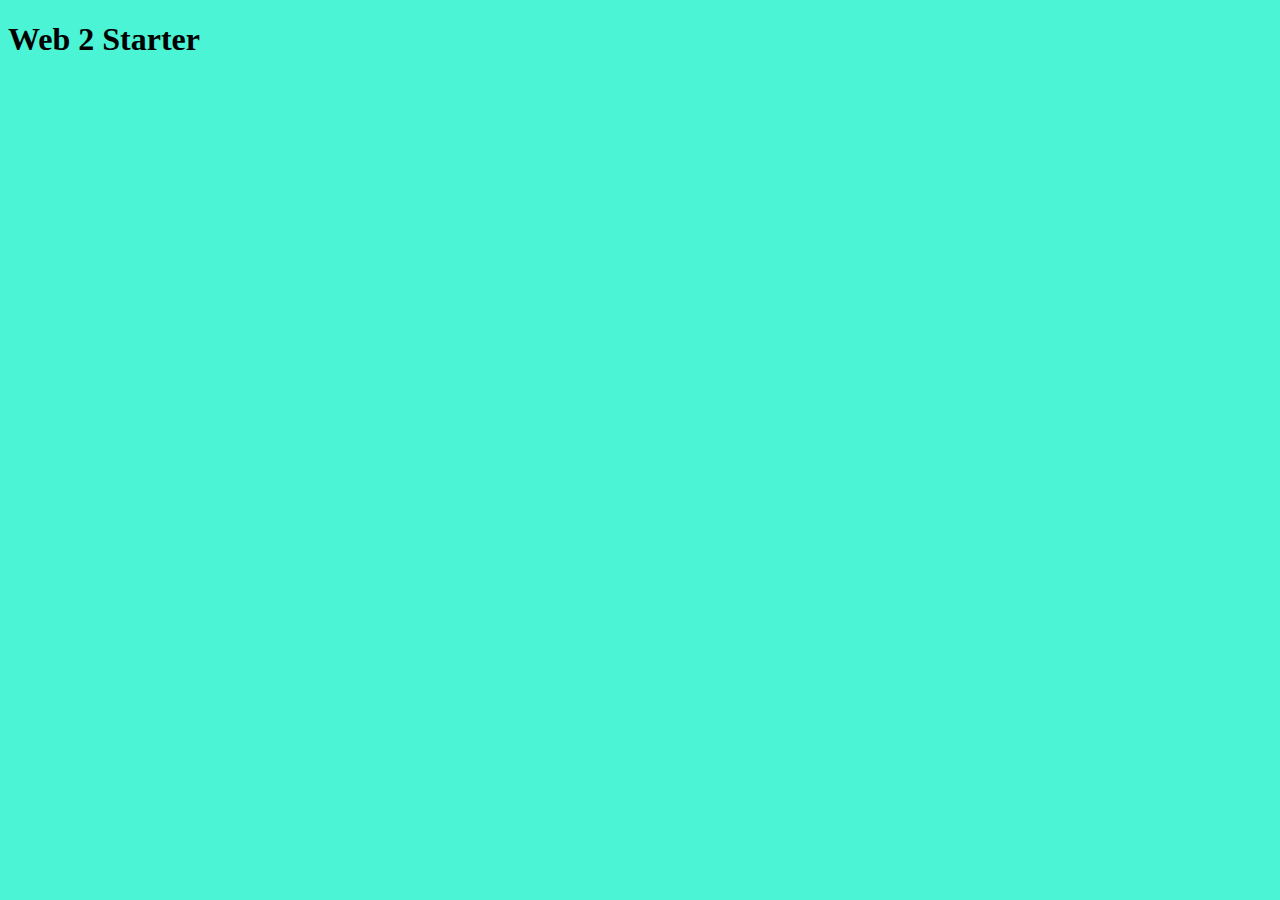
==== index.html @ b975f406 "Base Commit" ====
<!DOCTYPE html>
<html lang="en">
<head>
    <meta charset="UTF-8">
    <meta name="viewport" content="width=device-width, initial-scale=1">
        
    <title>Web 2 Starter</title>

    <link rel="stylesheet" href="css/normalize.css">   
    <link rel="stylesheet" href="css/styles.css">

</head>
<body>
    
    <h1>Web 2 Starter</h1>
    
    
    
    <!-- Scripts -->
    <script src="https://cdnjs.cloudflare.com/ajax/libs/jquery/3.1.1/jquery.min.js"></script>
    <script src="js/plugin.js"></script>
    <script src="js/scripts.js"></script>
    
</body>
</html>
---- css/styles.css ----
/* Styling */
body {
    background: rgba(0, 240, 194, 0.71);
}
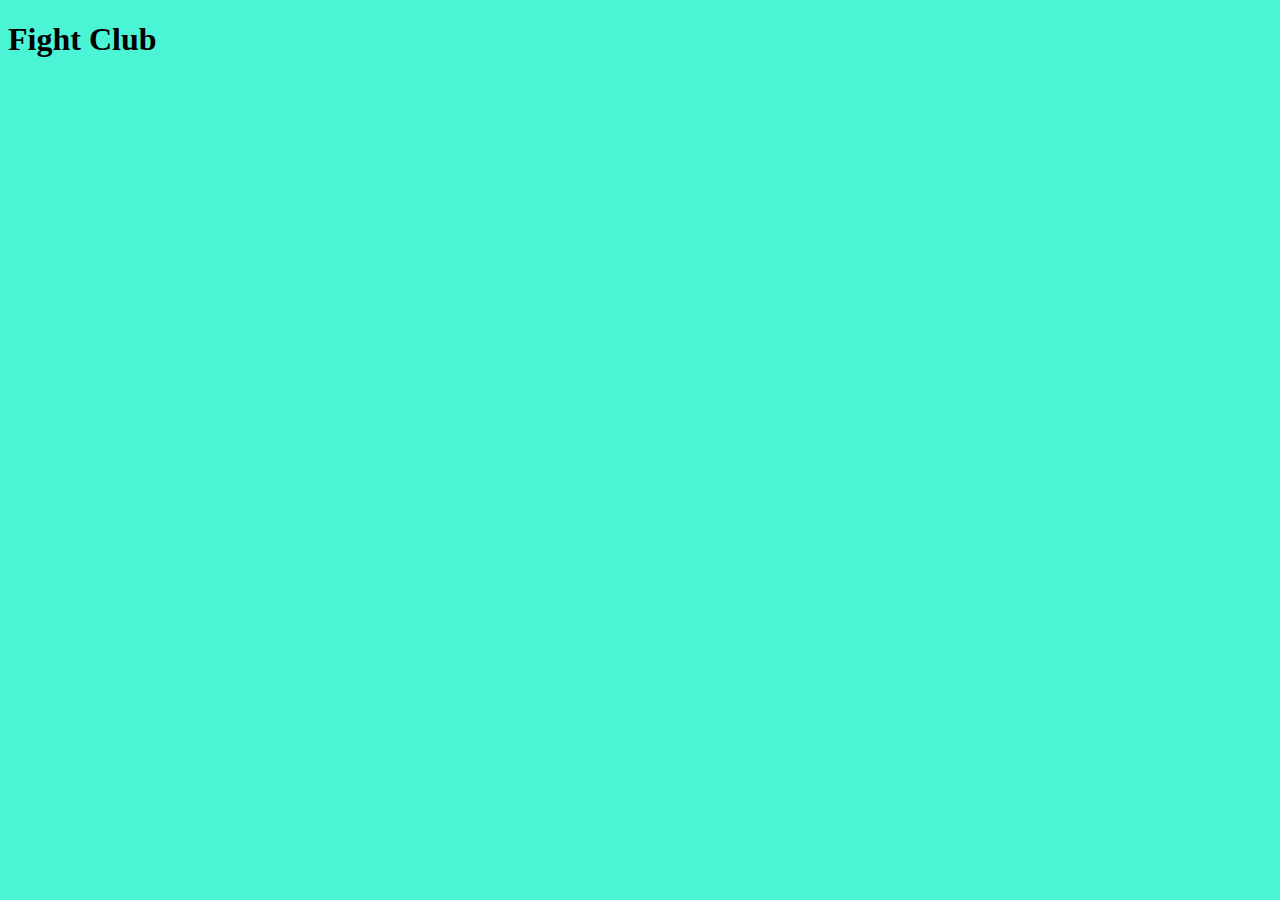
==== commit 5288ca05: "Commit with Plug-in" ====
--- a/index.html
+++ b/index.html
@@ -4,7 +4,7 @@
     <meta charset="UTF-8">
     <meta name="viewport" content="width=device-width, initial-scale=1">
         
-    <title>Web 2 Starter</title>
+    <title>Fight Club</title>
 
     <link rel="stylesheet" href="css/normalize.css">   
     <link rel="stylesheet" href="css/styles.css">
@@ -12,13 +12,17 @@
 </head>
 <body>
     
-    <h1>Web 2 Starter</h1>
+    <h1>Fight Club</h1>
     
+    <!--Trailer for Movie-->
+    <video src=""></video>
     
     
     <!-- Scripts -->
     <script src="https://cdnjs.cloudflare.com/ajax/libs/jquery/3.1.1/jquery.min.js"></script>
+    <!--Plugins -->
     <script src="js/plugin.js"></script>
+    <!-- Scripts We Write -->
     <script src="js/scripts.js"></script>
     
 </body>
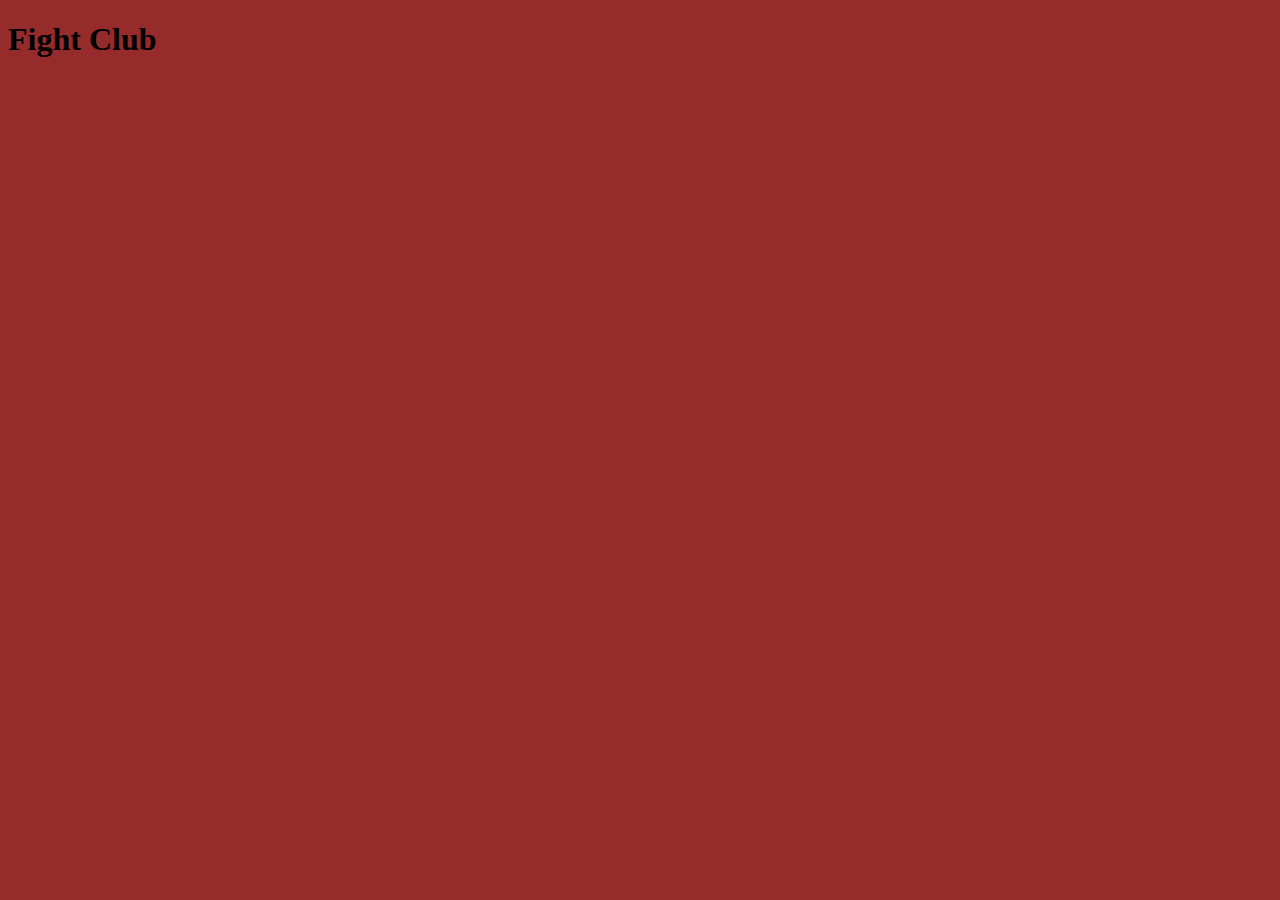
==== commit 1f6c3515: "Movie Trailers" ====
--- a/index.html
+++ b/index.html
@@ -15,7 +15,10 @@
     <h1>Fight Club</h1>
     
     <!--Trailer for Movie-->
-    <video src=""></video>
+    <video>
+        <source src="video/trailer.mp4" type="video/mp4">
+        <source src="video/trailer.webm" type="video/webm">
+    </video>
     
     
     <!-- Scripts -->
--- a/css/styles.css
+++ b/css/styles.css
@@ -1,4 +1,4 @@
 /* Styling */
 body {
-    background: rgba(0, 240, 194, 0.71);
+    background: rgb(150, 43, 43);
 }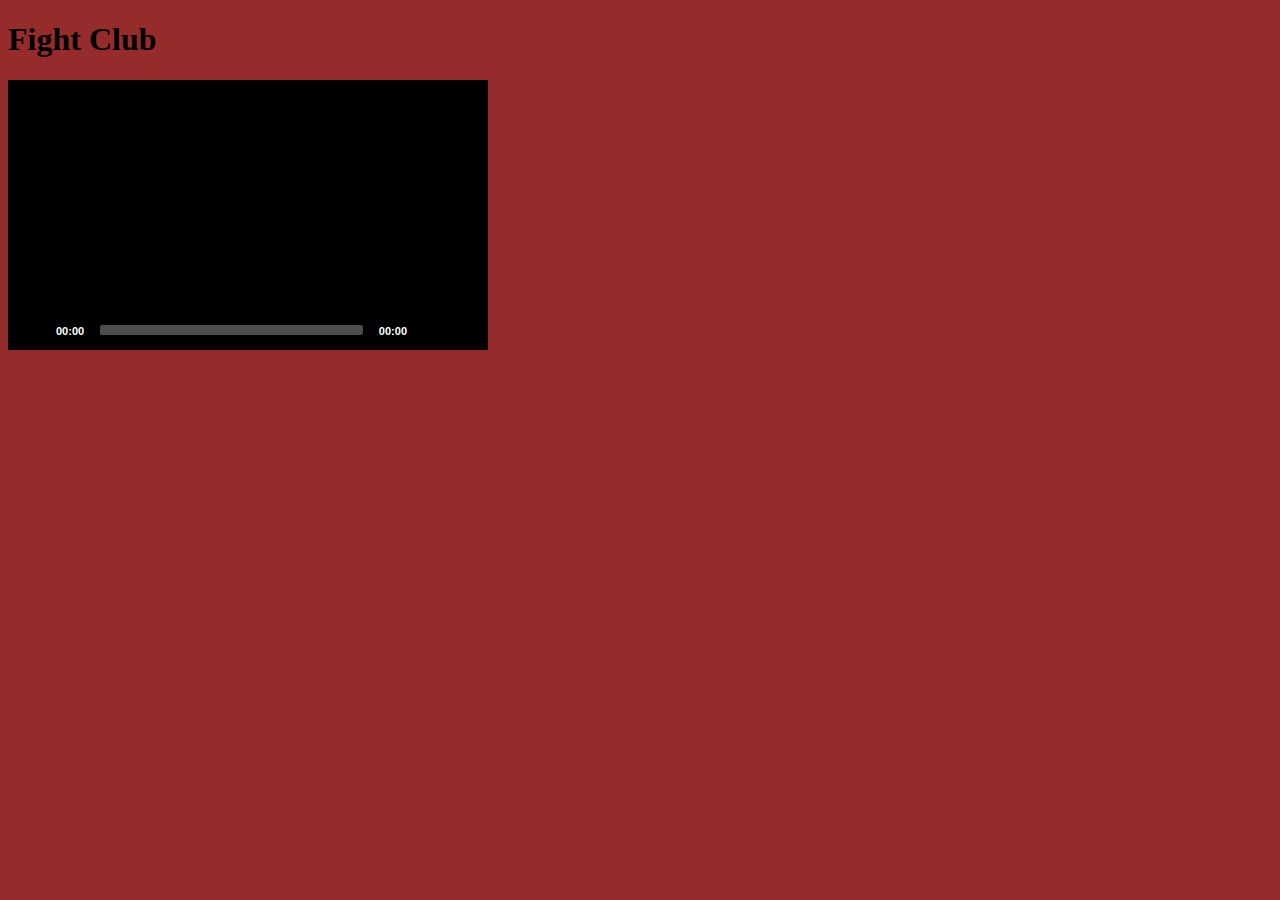
==== commit 1d4b7730: "Media Element Player" ====
--- a/index.html
+++ b/index.html
@@ -5,8 +5,17 @@
     <meta name="viewport" content="width=device-width, initial-scale=1">
         
     <title>Fight Club</title>
+    
+    <!--favicons-->
+    <link rel="apple-touch-icon" sizes="180x180" href="img/favicons/apple-touch-icon.png">
+    <link rel="icon" type="image/png" sizes="32x32" href="img/favicons/favicon-32x32.png">
+    <link rel="icon" type="image/png" sizes="16x16" href="img/favicons/favicon-16x16.png">
+    <link rel="manifest" href="img/favicons/manifest.json">
+    <link rel="mask-icon" href="img/favicons/safari-pinned-tab.svg" color="#5bbad5">
+    <meta name="theme-color" content="#d6d5d5">
 
-    <link rel="stylesheet" href="css/normalize.css">   
+    <link rel="stylesheet" href="css/normalize.css"> 
+    <link rel="stylesheet" href="css/mediaelementplayer.css"> 
     <link rel="stylesheet" href="css/styles.css">
 
 </head>
@@ -25,6 +34,7 @@
     <script src="https://cdnjs.cloudflare.com/ajax/libs/jquery/3.1.1/jquery.min.js"></script>
     <!--Plugins -->
     <script src="js/plugin.js"></script>
+    <script src="js/mediaelementplayer.js"></script>
     <!-- Scripts We Write -->
     <script src="js/scripts.js"></script>
     
--- a/css/mediaelementplayer.css
+++ b/css/mediaelementplayer.css
@@ -0,0 +1,700 @@
+/* Accessibility: hide screen reader texts (and prefer "top" for RTL languages).
+Reference: http://blog.rrwd.nl/2015/04/04/the-screen-reader-text-class-why-and-how/ */
+.mejs__offscreen {
+    clip: rect(1px, 1px, 1px, 1px); /* IE8-IE11 - no support for clip-path */
+    clip-path: polygon(0px 0px, 0px 0px, 0px 0px, 0px 0px);
+    position: absolute !important;
+    height: 1px;
+    width: 1px;
+    overflow: hidden;
+}
+
+.mejs__container {
+    position: relative;
+    background: #000;
+    font-family: "Helvetica", Arial, serif;
+    text-align: left;
+    vertical-align: top;
+    text-indent: 0;
+    box-sizing: border-box;
+}
+
+.mejs__container * {
+    box-sizing: border-box;
+}
+
+/* Hide native play button from iOS to favor plugin button */
+.mejs__container video::-webkit-media-controls-start-playback-button {
+    display: none !important;
+    -webkit-appearance: none;
+}
+
+.mejs__fill-container,
+.mejs__fill-container .mejs__container {
+    width: 100%;
+    height: 100%;
+}
+
+.mejs__fill-container {
+    overflow: hidden;
+    position: relative;
+    margin: 0 auto;
+    background: transparent;
+}
+
+.mejs__container:focus {
+    outline: none;
+}
+
+.me-plugin {
+    position: absolute;
+}
+
+.mejs__embed,
+.mejs__embed body {
+    width: 100%;
+    height: 100%;
+    margin: 0;
+    padding: 0;
+    background: #000;
+    overflow: hidden;
+}
+
+.mejs__fullscreen {
+    overflow: hidden !important;
+}
+
+.mejs__container-fullscreen {
+    position: fixed;
+    left: 0;
+    top: 0;
+    right: 0;
+    bottom: 0;
+    overflow: hidden;
+    z-index: 1000;
+}
+
+.mejs__container-fullscreen .mejs__mediaelement,
+.mejs__container-fullscreen video {
+    width: 100% !important;
+    height: 100% !important;
+}
+
+.mejs__clear {
+    clear: both;
+}
+
+/* Start: LAYERS */
+.mejs__background {
+    position: absolute;
+    top: 0;
+    left: 0;
+}
+
+.mejs__mediaelement {
+    position: absolute;
+    top: 0;
+    left: 0;
+    width: 100%;
+    height: 100%;
+}
+
+.mejs__poster {
+    position: absolute;
+    top: 0;
+    left: 0;
+    background-size: contain;
+    background-position: 50% 50%;
+    background-repeat: no-repeat;
+}
+
+:root .mejs__poster-img {
+    display: none;
+}
+
+.mejs__poster-img {
+    border: 0;
+    padding: 0;
+}
+
+.mejs__overlay {
+    position: absolute;
+    top: 0;
+    left: 0;
+}
+
+.mejs__overlay-play {
+    cursor: pointer;
+}
+
+.mejs__overlay-button {
+    position: absolute;
+    top: 50%;
+    left: 50%;
+    width: 80px;
+    height: 80px;
+    margin: -40px 0 0 -40px;
+    background: url("../img/controls.svg") no-repeat;
+    background-position: 0 -39px;
+    overflow: hidden;
+}
+
+.mejs__overlay:hover > .mejs__overlay-button {
+    background-position: -80px -39px;
+}
+
+.mejs__overlay-loading {
+    position: absolute;
+    top: 50%;
+    left: 50%;
+    width: 80px;
+    height: 80px;
+    margin: -40px 0 0 -40px;
+}
+
+.mejs__overlay-loading-bg-img {
+    display: block;
+    width: 80px;
+    height: 80px;
+    background: transparent url("../img/controls.svg") -160px -40px no-repeat;
+    -webkit-animation: mejs-loading-spinner 1s linear infinite;
+    -moz-animation: mejs-loading-spinner 1s linear infinite;
+    animation: mejs-loading-spinner 1s linear infinite;
+}
+
+@-moz-keyframes mejs-loading-spinner {
+    100% {
+        -moz-transform: rotate(360deg);
+    }
+}
+
+@-webkit-keyframes mejs-loading-spinner {
+    100% {
+        -webkit-transform: rotate(360deg);
+    }
+}
+
+@keyframes mejs-loading-spinner {
+    100% {
+        -webkit-transform: rotate(360deg);
+        transform: rotate(360deg);
+    }
+}
+
+/* End: LAYERS */
+
+/* Start: CONTROL BAR */
+.mejs__controls {
+    position: absolute;
+    list-style-type: none;
+    margin: 0;
+    padding: 0 10px;
+    bottom: 0;
+    left: 0;
+    height: 40px;
+    width: 100%;
+}
+
+.mejs__controls:not([style*="display: none"]) {
+    background: rgba(255, 0, 0, 0.7);
+    background: linear-gradient(rgba(0, 0, 0, 0.0), rgba(0, 0, 0, 0.35));
+}
+
+.mejs__button,
+.mejs__time,
+.mejs__time-rail {
+    float: left;
+    margin: 0;
+    width: 32px;
+    height: 40px;
+    font-size: 10px;
+    line-height: 10px;
+}
+
+.mejs__button > button {
+    cursor: pointer;
+    display: block;
+    font-size: 0;
+    line-height: 0;
+    text-decoration: none;
+    margin: 10px 6px;
+    padding: 0;
+    position: absolute;
+    height: 20px;
+    width: 20px;
+    border: 0;
+    background: transparent url("../img/controls.svg");
+    overflow: hidden;
+}
+
+/* :focus for accessibility */
+.mejs__button > button:focus {
+    outline: dotted 1px #999;
+}
+
+.mejs__container-keyboard-inactive a,
+.mejs__container-keyboard-inactive a:focus,
+.mejs__container-keyboard-inactive button,
+.mejs__container-keyboard-inactive button:focus,
+.mejs__container-keyboard-inactive [role=slider],
+.mejs__container-keyboard-inactive [role=slider]:focus {
+    outline: 0;
+}
+
+/* End: CONTROL BAR */
+
+/* Start: Time (Current / Duration) */
+.mejs__time {
+    color: #fff;
+    display: block;
+    height: 24px;
+    width: auto;
+    font-weight: bold;
+    font-size: 11px;
+    padding: 16px 6px 0 6px;
+    overflow: hidden;
+    text-align: center;
+    box-sizing: content-box;
+}
+
+/* End: Time (Current / Duration) */
+
+/* Start: Play/Pause/Stop */
+.mejs__play > button {
+    background-position: 0 0;
+}
+
+.mejs__pause > button {
+    background-position: -20px 0;
+}
+
+.mejs__replay > button {
+    background-position: -280px 0;
+}
+
+/* End: Play/Pause/Stop */
+
+/* Start: Progress Bar */
+.mejs__time-rail {
+    direction: ltr;
+    width: 200px;
+    padding-top: 10px;
+    height: 40px;
+    position: relative;
+    margin: 0 10px;
+}
+
+.mejs__time-total,
+.mejs__time-buffering,
+.mejs__time-loaded,
+.mejs__time-current,
+.mejs__time-handle,
+.mejs__time-float,
+.mejs__time-float-current,
+.mejs__time-float-corner,
+.mejs__time-marker {
+    cursor: pointer;
+    display: block;
+    position: absolute;
+    height: 10px;
+    border-radius: 2px;
+}
+
+.mejs__time-total {
+    margin: 5px 0 0 0;
+    background: rgba(255, 255, 255, 0.3);
+    width: 100%;
+}
+
+.mejs__time-buffering {
+    width: 100%;
+    background: linear-gradient(-45deg, rgba(255, 255, 255, 0.15) 25%, transparent 25%, transparent 50%, rgba(255, 255, 255, 0.15) 50%, rgba(255, 255, 255, 0.15) 75%, transparent 75%, transparent);
+    background-size: 15px 15px;
+    animation: buffering-stripes 2s linear infinite;
+}
+
+@keyframes buffering-stripes {
+    from {
+        background-position: 0 0;
+    }
+    to {
+        background-position: 30px 0;
+    }
+}
+
+.mejs__time-loaded {
+    background: rgba(255, 255, 255, .3);
+    width: 0;
+}
+
+.mejs__time-current {
+    background: rgba(255, 255, 255, 0.9);
+    width: 0;
+}
+
+.mejs__time-handle {
+    display: none;
+    position: absolute;
+    margin: 0;
+    width: 10px;
+    background: #fff;
+    border-radius: 5px;
+    cursor: pointer;
+    border: solid 2px #333;
+    top: -2px;
+    text-align: center;
+}
+
+.mejs__time-float {
+    position: absolute;
+    display: none;
+    background: #eee;
+    width: 36px;
+    height: 17px;
+    border: solid 1px #333;
+    top: -26px;
+    margin-left: -18px;
+    text-align: center;
+    color: #111;
+}
+
+.mejs__time-float-current {
+    margin: 2px;
+    width: 30px;
+    display: block;
+    text-align: center;
+    left: 0;
+}
+
+.mejs__time-float-corner {
+    position: absolute;
+    display: block;
+    width: 0;
+    height: 0;
+    line-height: 0;
+    border: solid 5px #eee;
+    border-color: #eee transparent transparent transparent;
+    border-radius: 0;
+    top: 15px;
+    left: 13px;
+}
+
+.mejs__long-video .mejs__time-float {
+    width: 48px;
+}
+
+.mejs__long-video .mejs__time-float-current {
+    width: 44px;
+}
+
+.mejs__long-video .mejs__time-float-corner {
+    left: 18px;
+}
+
+.mejs__broadcast {
+    color: #fff;
+    position: absolute;
+    width: 100%;
+    height: 10px;
+    top: 15px;
+}
+
+/* End: Progress Bar */
+
+/* Start: Fullscreen */
+.mejs__fullscreen-button > button {
+    background-position: -80px 0;
+}
+
+.mejs__unfullscreen > button {
+    background-position: -100px 0;
+}
+
+/* End: Fullscreen */
+
+/* Start: Mute/Volume */
+.mejs__mute > button {
+    background-position: -60px 0;
+}
+
+.mejs__unmute > button {
+    background-position: -40px 0;
+}
+
+.mejs__volume-button {
+    position: relative;
+}
+
+.mejs__volume-button > .mejs__volume-slider {
+    display: none;
+    height: 115px;
+    width: 25px;
+    background: rgba(50, 50, 50, 0.7);
+    border-radius: 0;
+    top: -115px;
+    left: 5px;
+    z-index: 1;
+    position: absolute;
+    margin: 0;
+}
+
+.mejs__volume-button:hover {
+    border-radius: 0 0 4px 4px;
+}
+
+.mejs__volume-total {
+    position: absolute;
+    left: 11px;
+    top: 8px;
+    width: 2px;
+    height: 100px;
+    background: rgba(255, 255, 255, 0.5);
+    margin: 0;
+}
+
+.mejs__volume-current {
+    position: absolute;
+    left: 0;
+    bottom: 0;
+    width: 100%;
+    height: 100%;
+    background: rgba(255, 255, 255, 0.9);
+    margin: 0;
+}
+
+.mejs__volume-handle {
+    position: absolute;
+    left: 0;
+    bottom: 100%;
+    width: 16px;
+    height: 6px;
+    margin: 0 0 -3px -7px;
+    background: rgba(255, 255, 255, 0.9);
+    cursor: ns-resize;
+    border-radius: 1px;
+}
+
+.mejs__horizontal-volume-slider {
+    height: 36px;
+    width: 56px;
+    position: relative;
+    display: block;
+    float: left;
+    vertical-align: middle;
+}
+
+.mejs__horizontal-volume-total {
+    position: absolute;
+    left: 0;
+    top: 16px;
+    width: 50px;
+    height: 8px;
+    margin: 0;
+    padding: 0;
+    font-size: 1px;
+    border-radius: 2px;
+    background: rgba(50, 50, 50, 0.8);
+}
+
+.mejs__horizontal-volume-current {
+    position: absolute;
+    left: 0;
+    top: 0;
+    width: 100%;
+    height: 100%;
+    margin: 0;
+    padding: 0;
+    font-size: 1px;
+    border-radius: 2px;
+    background: rgba(255, 255, 255, 0.8);
+}
+
+.mejs__horizontal-volume-handle {
+    display: none;
+}
+
+/* End: Mute/Volume */
+
+/* Start: Track (Captions and Chapters) */
+.mejs__captions-button {
+    position: relative;
+}
+
+.mejs__captions-button > button {
+    background-position: -140px 0;
+}
+
+.mejs__captions-button > .mejs__captions-selector {
+    visibility: hidden;
+    position: absolute;
+    bottom: 40px;
+    right: -51px;
+    width: 85px;
+    background: rgba(50, 50, 50, 0.7);
+    border: solid 1px transparent;
+    padding: 0;
+    overflow: hidden;
+    border-radius: 0;
+}
+
+.mejs__captions-button > .mejs__captions-selector {
+    visibility: visible;
+}
+
+.mejs__captions-selector-list {
+    margin: 0;
+    padding: 0;
+    display: block;
+    list-style-type: none !important;
+    overflow: hidden;
+}
+
+.mejs__captions-selector-list-item {
+    margin: 0 0 6px 0;
+    padding: 0 10px;
+    list-style-type: none !important;
+    display: block;
+    color: #fff;
+    overflow: hidden;
+    cursor: pointer;
+}
+
+.mejs__captions-selector-list-item:hover {
+    background-color: rgb(200, 200, 200) !important;
+    background-color: rgba(255, 255, 255, 0.4) !important;
+}
+
+.mejs__captions-selector-input {
+    clear: both;
+    float: left;
+    margin: 3px 3px 0 5px;
+    position: absolute;
+    left: -1000px;
+}
+
+.mejs__captions-selector-label {
+    width: 55px;
+    float: left;
+    padding: 4px 0 0 0;
+    line-height: 15px;
+    font-size: 10px;
+    cursor: pointer;
+}
+
+.mejs__captions-selected {
+    color: rgba(33, 248, 248, 1);
+}
+
+.mejs__captions-translations {
+    font-size: 10px;
+    margin: 0 0 5px 0;
+}
+
+.mejs__chapters {
+    position: absolute;
+    top: 0;
+    left: 0;
+    border-right: solid 1px #fff;
+    width: 10000px;
+    z-index: 1;
+}
+
+.mejs__chapter {
+    position: absolute;
+    float: left;
+    background: rgba(0, 0, 0, 0.7);
+    background: linear-gradient(rgba(50, 50, 50, 0.7), rgba(0, 0, 0, 0.7));
+    overflow: hidden;
+    border: 0;
+}
+
+.mejs__chapter-block {
+    font-size: 11px;
+    color: #fff;
+    padding: 5px;
+    display: block;
+    border-right: solid 1px #333;
+    border-bottom: solid 1px #333;
+    cursor: pointer;
+}
+
+.mejs__chapter-block-last {
+    border-right: none;
+}
+
+.mejs__chapter-block:hover {
+    background: rgba(102, 102, 102, 0.7);
+    background: linear-gradient(rgba(102, 102, 102, 0.7), rgba(50, 50, 50, 0.6));
+}
+
+.mejs__chapter-block .ch-title {
+    font-size: 12px;
+    font-weight: bold;
+    display: block;
+    white-space: nowrap;
+    text-overflow: ellipsis;
+    margin: 0 0 3px 0;
+    line-height: 12px;
+}
+
+.mejs__chapter-block .ch-timespan {
+    font-size: 12px;
+    line-height: 12px;
+    margin: 3px 0 4px 0;
+    display: block;
+    white-space: nowrap;
+    text-overflow: ellipsis;
+}
+
+.mejs__captions-layer {
+    position: absolute;
+    bottom: 0;
+    left: 0;
+    text-align: center;
+    line-height: 20px;
+    font-size: 16px;
+    color: #fff;
+}
+
+.mejs__captions-layer a {
+    color: #fff;
+    text-decoration: underline;
+}
+
+.mejs__captions-layer[lang=ar] {
+    font-size: 20px;
+    font-weight: normal;
+}
+
+.mejs__captions-position {
+    position: absolute;
+    width: 100%;
+    bottom: 15px;
+    left: 0;
+}
+
+.mejs__captions-position-hover {
+    bottom: 35px;
+}
+
+.mejs__captions-text, .mejs__captions-text * {
+    padding: 0;
+    background: rgba(20, 20, 20, 0.5);
+    white-space: pre-wrap;
+    box-shadow: 5px 0 0 rgba(20, 20, 20, 0.5), -5px 0 0 rgba(20, 20, 20, 0.5);
+}
+
+/* End: Track (Captions and Chapters) */
+
+/* Start: Error */
+.me-cannotplay a {
+    color: #fff;
+    font-weight: bold;
+}
+
+.me-cannotplay span {
+    padding: 15px;
+    display: block;
+}
+
+/* End: Error */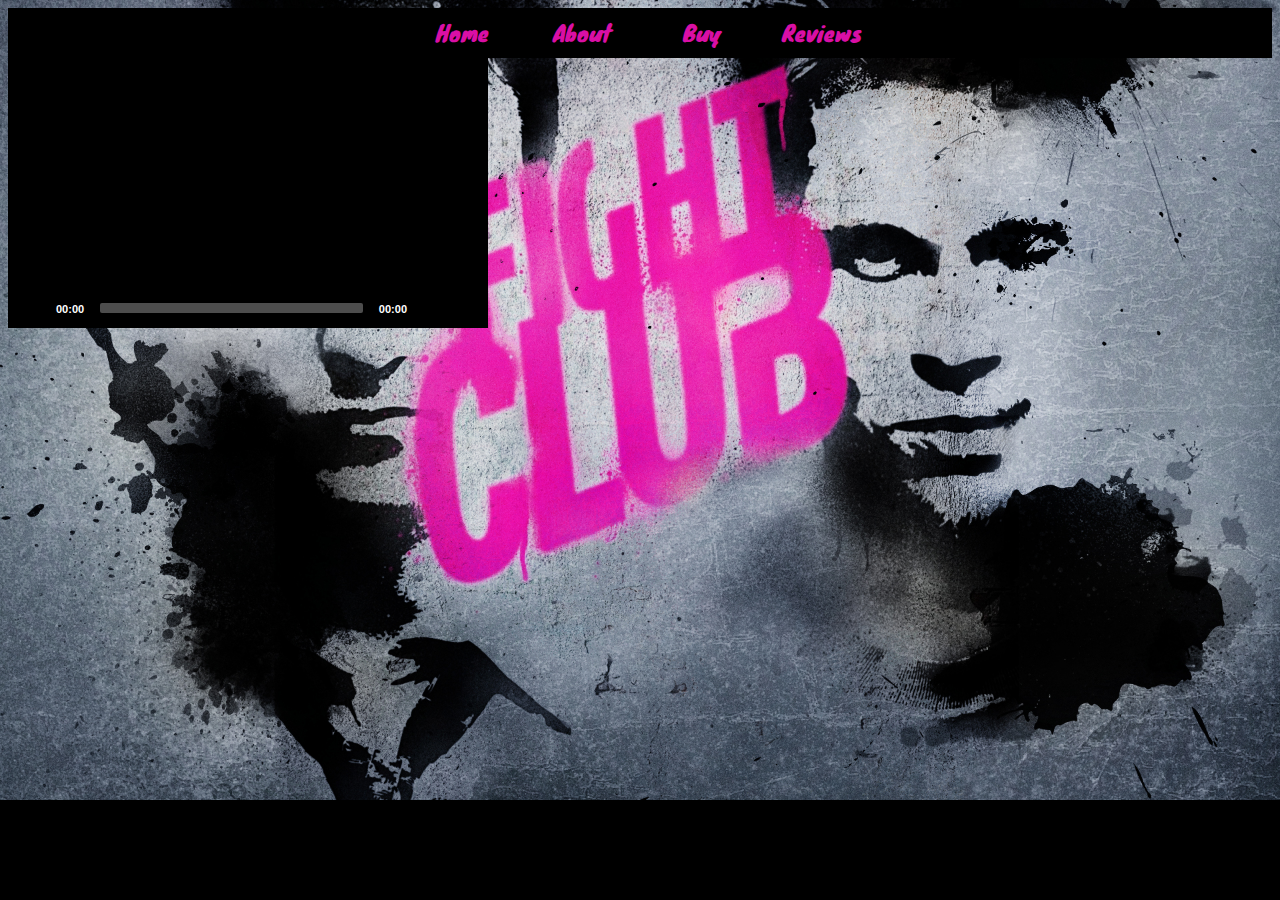
==== commit 3a2267f2: "Trying to fix media player" ====
--- a/index.html
+++ b/index.html
@@ -20,8 +20,15 @@
 
 </head>
 <body>
-    
-    <h1>Fight Club</h1>
+    <div class="nav">
+      <ul>
+      <li><a href="">Home</a></li>
+      <li><a href="http://www.imdb.com/title/tt0137523/">About</a></li>
+      <li><a href="https://www.amazon.com/dp/B003MAQM6Q?ref=dvm_us_tvod_sl_g_TtlM_44|c_192083174383_m_Uu5IvII8-dc_s__">Buy</a></li>
+      <li><a href="http://www.rogerebert.com/reviews/fight-club-1999">Reviews</a></li>
+        </ul>
+    </div>
+
     
     <!--Trailer for Movie-->
     <video>
--- a/css/styles.css
+++ b/css/styles.css
@@ -1,4 +1,60 @@
 /* Styling */
+@import url('https://fonts.googleapis.com/css?family=Rock+Salt');
+@import url('https://fonts.googleapis.com/css?family=Knewave|Rock+Salt');
+
 body {
-    background: rgb(150, 43, 43);
-}+    background: black;
+    background-image:url(../style-tile/img/56751577-fight-club-wallpapers.jpg);
+    background-size: 100%;
+    background-repeat: no-repeat;
+    background-attachment: fixed;
+}
+
+video {
+    display: inline-block;
+    margin-top: 35em;
+}
+
+
+ 
+.nav ul {
+  list-style: none;
+  background-color: black;
+  text-align: center;
+  padding: 0;
+  margin: 0;
+}
+.nav li {
+    font-family: 'Knewave', cursive;
+    color: #d90fa5;
+    font-size: 1.2em;
+    line-height: 40px;
+    height: 40px;
+    border-bottom: 1px solid blackf;
+}
+ 
+.nav a {
+  text-decoration: none;
+  color: #d90fa5;
+  display: block;
+}
+ 
+.nav a:hover {
+  background-color: white;
+}
+ 
+ 
+@media screen and (min-width: 600px) {
+  .nav li {
+    width: 120px;
+    border-bottom: none;
+    height: 50px;
+    line-height: 50px;
+    font-size: 1.4em;
+  }
+ 
+  /* Option 1 - Display Inline */
+  .nav li {
+    display: inline-block;
+    margin-right: -4px;
+  }
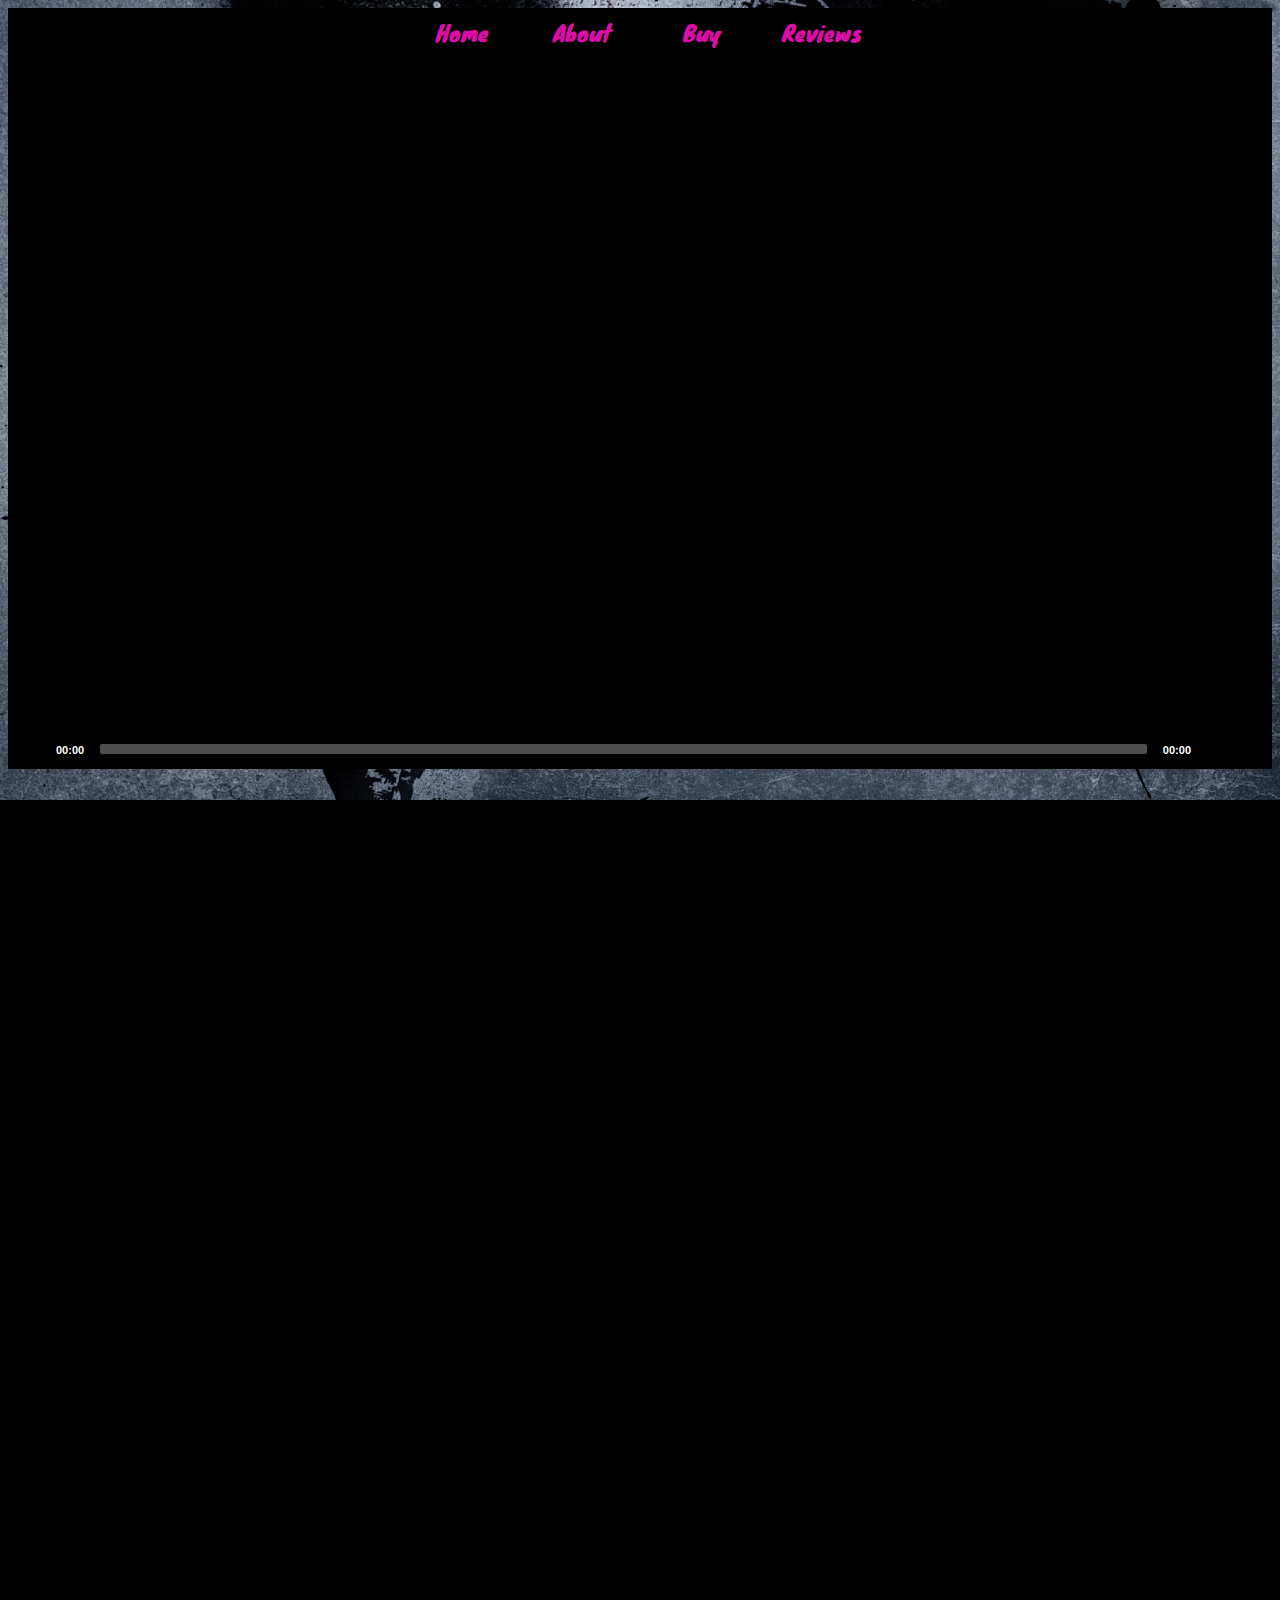
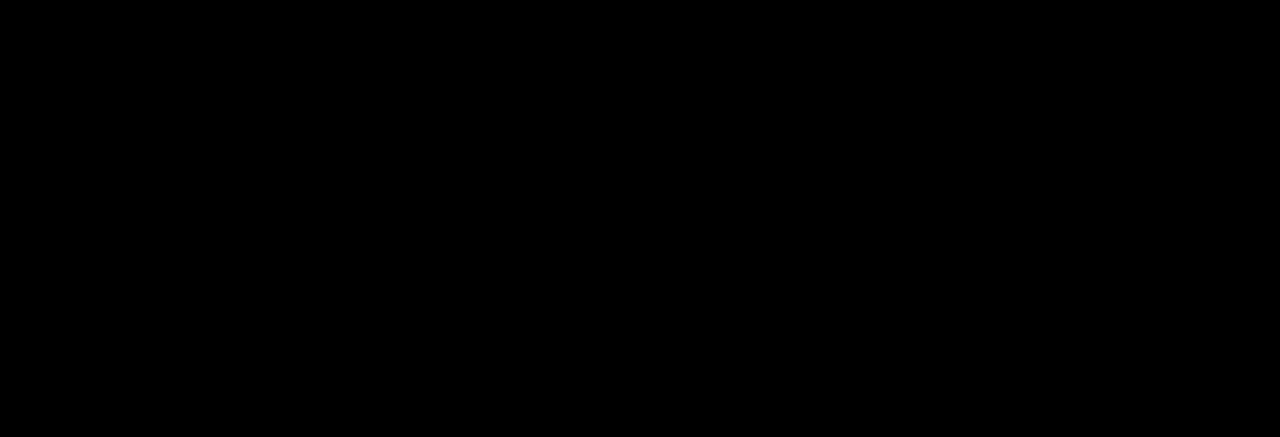
==== commit 32180851: "Video Buttons" ====
--- a/index.html
+++ b/index.html
@@ -31,11 +31,12 @@
 
     
     <!--Trailer for Movie-->
-    <video>
+   <div class="trailer">
+        <video>
         <source src="video/trailer.mp4" type="video/mp4">
         <source src="video/trailer.webm" type="video/webm">
     </video>
-    
+    </div>
     
     <!-- Scripts -->
     <script src="https://cdnjs.cloudflare.com/ajax/libs/jquery/3.1.1/jquery.min.js"></script>
--- a/css/styles.css
+++ b/css/styles.css
@@ -10,12 +10,21 @@
     background-attachment: fixed;
 }
 
+
+/*video*/
 video {
-    display: inline-block;
-    margin-top: 35em;
+    width: 100%;
+    max-width: 2250px;
+    margin-top: 100%;
 }
 
-
+div.trailer {
+    width 100%;
+    max-width: 2000px;
+    margin: auto;
+    display: block;
+    position: relative;
+}
  
 .nav ul {
   list-style: none;
@@ -30,7 +39,7 @@
     font-size: 1.2em;
     line-height: 40px;
     height: 40px;
-    border-bottom: 1px solid blackf;
+    border-bottom: 1px solid black;
 }
  
 .nav a {
